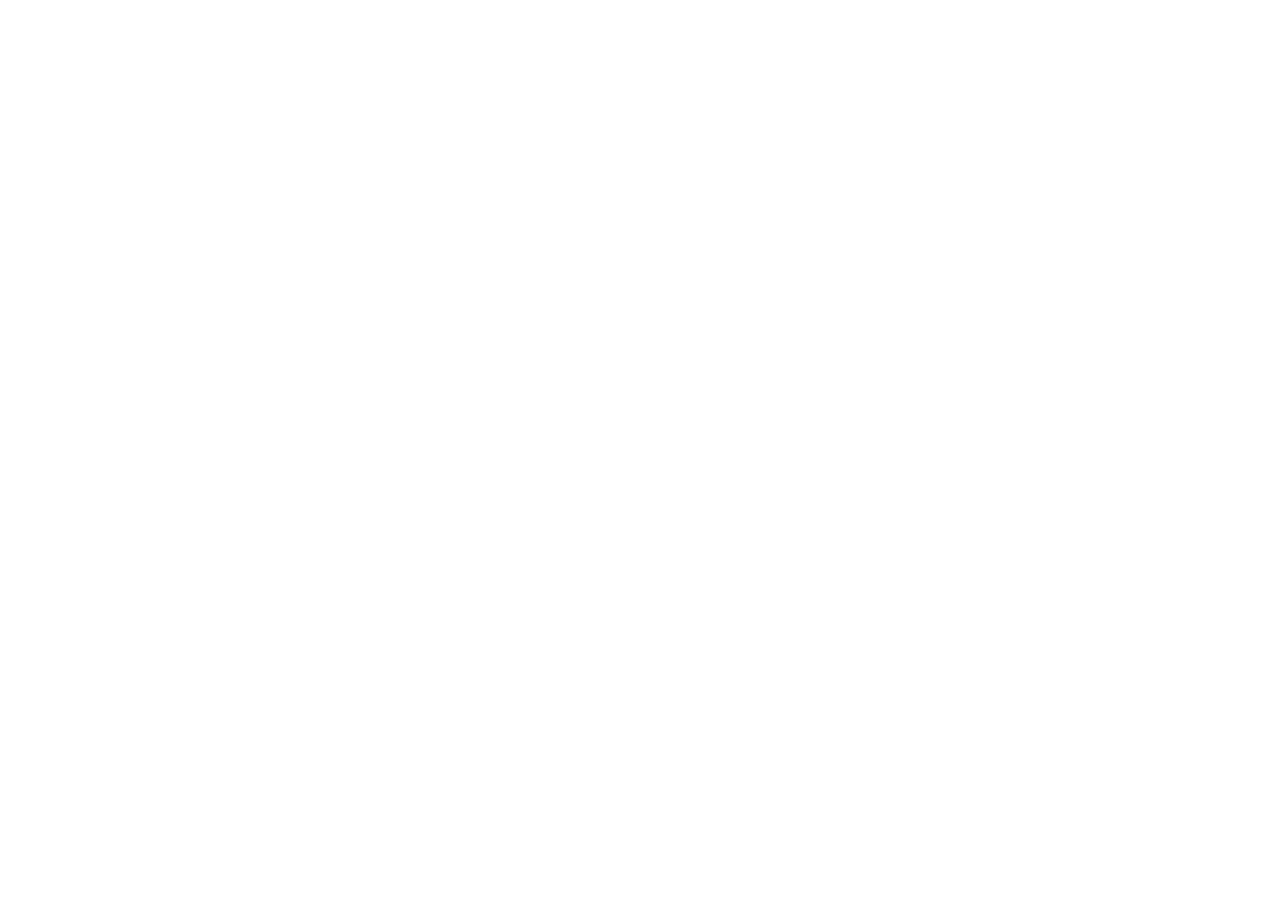
==== index.html @ 3d351c4d "feat: create project" ====
<!DOCTYPE html>
<html lang="en">

<head>
    <meta charset="UTF-8">
    <meta name="viewport" content="width=device-width, initial-scale=1.0">
    <title>Einkaufsliste</title>
    <link rel="stylesheet" href="style.css">
</head>

<body>


    <script src="script.js"></script>
</body>

</html>
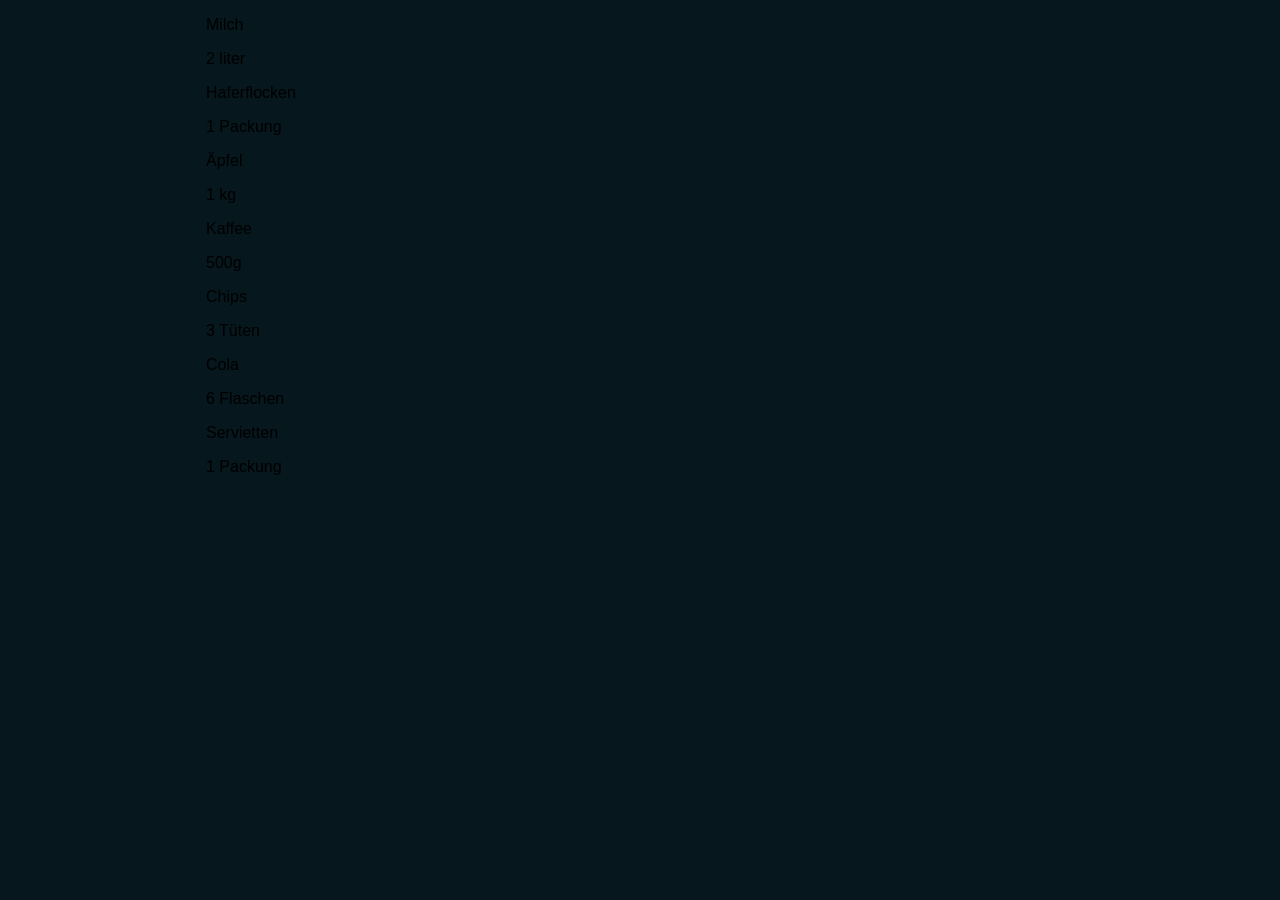
==== commit 970e6030: "feat: create initial page structure" ====
--- a/index.html
+++ b/index.html
@@ -5,13 +5,93 @@
     <meta charset="UTF-8">
     <meta name="viewport" content="width=device-width, initial-scale=1.0">
     <title>Einkaufsliste</title>
-    <link rel="stylesheet" href="style.css">
+
+    <link rel="stylesheet" href="styles/root.css">
+    <link rel="stylesheet" href="styles/standard.css">
+    <link rel="stylesheet" href="styles/style.css">
+    <link rel="stylesheet" href="styles/lists.css">
 </head>
 
 <body>
 
+    <main class="content-width">
 
-    <script src="script.js"></script>
+        <section class="shopping-list" id="shopping-list">
+
+            <div class="list-item" id="list-item">
+                <div class="list-item-inner" id="list-item-inner">
+                    <p class="lit-item-text" id="list-item-text">Milch</p>
+                    <p class="lit-item-quant" id="list-item-quant">2 liter</p>
+
+                </div>
+                <div class="list-item-menu" id="list-item-menu"></div>
+            </div>
+            <div class="list-item" id="list-item">
+                <div class="list-item-inner" id="list-item-inner">
+                    <p class="lit-item-text" id="list-item-text">Haferflocken</p>
+                    <p class="lit-item-quant" id="list-item-quant">1 Packung</p>
+
+                </div>
+                <div class="list-item-menu" id="list-item-menu"></div>
+            </div>
+            <div class="list-item" id="list-item">
+                <div class="list-item-inner" id="list-item-inner">
+                    <p class="lit-item-text" id="list-item-text">Äpfel</p>
+                    <p class="lit-item-quant" id="list-item-quant">1 kg</p>
+
+                </div>
+                <div class="list-item-menu" id="list-item-menu"></div>
+            </div>
+            <div class="list-item" id="list-item">
+                <div class="list-item-inner" id="list-item-inner">
+                    <p class="lit-item-text" id="list-item-text">Kaffee</p>
+                    <p class="lit-item-quant" id="list-item-quant">500g</p>
+
+                </div>
+                <div class="list-item-menu" id="list-item-menu"></div>
+            </div>
+            <div class="list-item" id="list-item">
+                <div class="list-item-inner" id="list-item-inner">
+                    <p class="lit-item-text" id="list-item-text">Chips</p>
+                    <p class="lit-item-quant" id="list-item-quant">3 Tüten</p>
+
+                </div>
+                <div class="list-item-menu" id="list-item-menu"></div>
+            </div>
+            <div class="list-item" id="list-item">
+                <div class="list-item-inner" id="list-item-inner">
+                    <p class="lit-item-text" id="list-item-text">Cola</p>
+                    <p class="lit-item-quant" id="list-item-quant">6 Flaschen</p>
+
+                </div>
+                <div class="list-item-menu" id="list-item-menu"></div>
+            </div>
+            <div class="list-item" id="list-item">
+                <div class="list-item-inner" id="list-item-inner">
+                    <p class="lit-item-text" id="list-item-text">Servietten</p>
+                    <p class="lit-item-quant" id="list-item-quant">1 Packung</p>
+
+                </div>
+                <div class="list-item-menu" id="list-item-menu"></div>
+            </div>
+
+
+        </section>
+
+        <section class="main-menu" id="main-menu">
+
+            <div class="menu-tab" id="menu-tab"></div>
+            <div class="menu-tab" id="menu-tab"></div>
+            <div class="menu-tab" id="menu-tab"></div>
+
+        </section>
+
+    </main>
+
+
+
+
+    <script src="scripts/script.js"></script>
 </body>
 
 </html>
--- a/styles/root.css
+++ b/styles/root.css
@@ -0,0 +1,14 @@
+/* Variablen */
+
+:root {
+    --bg_darkblue_dark: #06171E;
+    --bg_darkblue_light: #09212A;
+
+    --bg_blue_dark: #0D3240;
+    --bg_blue_light: #124658;
+
+    --prime_blue: #6BC1E1;
+
+    --prime_red: #FD5B4F;
+    --sec_red: #FC2D1C;
+}
--- a/styles/standard.css
+++ b/styles/standard.css
@@ -0,0 +1,41 @@
+/* Styling-Standards für die gesamte Seite */
+
+
+html {
+    box-sizing: border-box; 
+    scroll-behavior: smooth;
+}
+
+*, *::before, *::after {
+    box-sizing: inherit;
+}
+
+body {
+    margin: 0; 
+    font-family: Arial, Helvetica, sans-serif;
+    background-color: var(--bg_darkblue_dark);
+}
+
+a {
+    text-decoration: none;
+}
+
+h1 {
+    color: whitesmoke;
+}
+
+h2 {
+    color: var(--prime_blue);
+}
+
+.content-width {
+    max-width: 900px;
+    margin-inline: auto; /* Inhalt horizontal zentrieren */		
+    padding-inline: 1rem;
+} 
+
+.app-content-height {
+    min-height: 100vh; /* Höhe für ältere Browser */
+    min-height: 100dvh; /* Höhe für Mobilgeräte */
+}
+
--- a/styles/style.css
+++ b/styles/style.css
@@ -0,0 +1 @@
+/* Styling für die App */
--- a/styles/lists.css
+++ b/styles/lists.css
@@ -0,0 +1 @@
+/* /* Styling für die App - Einkaufslisten */
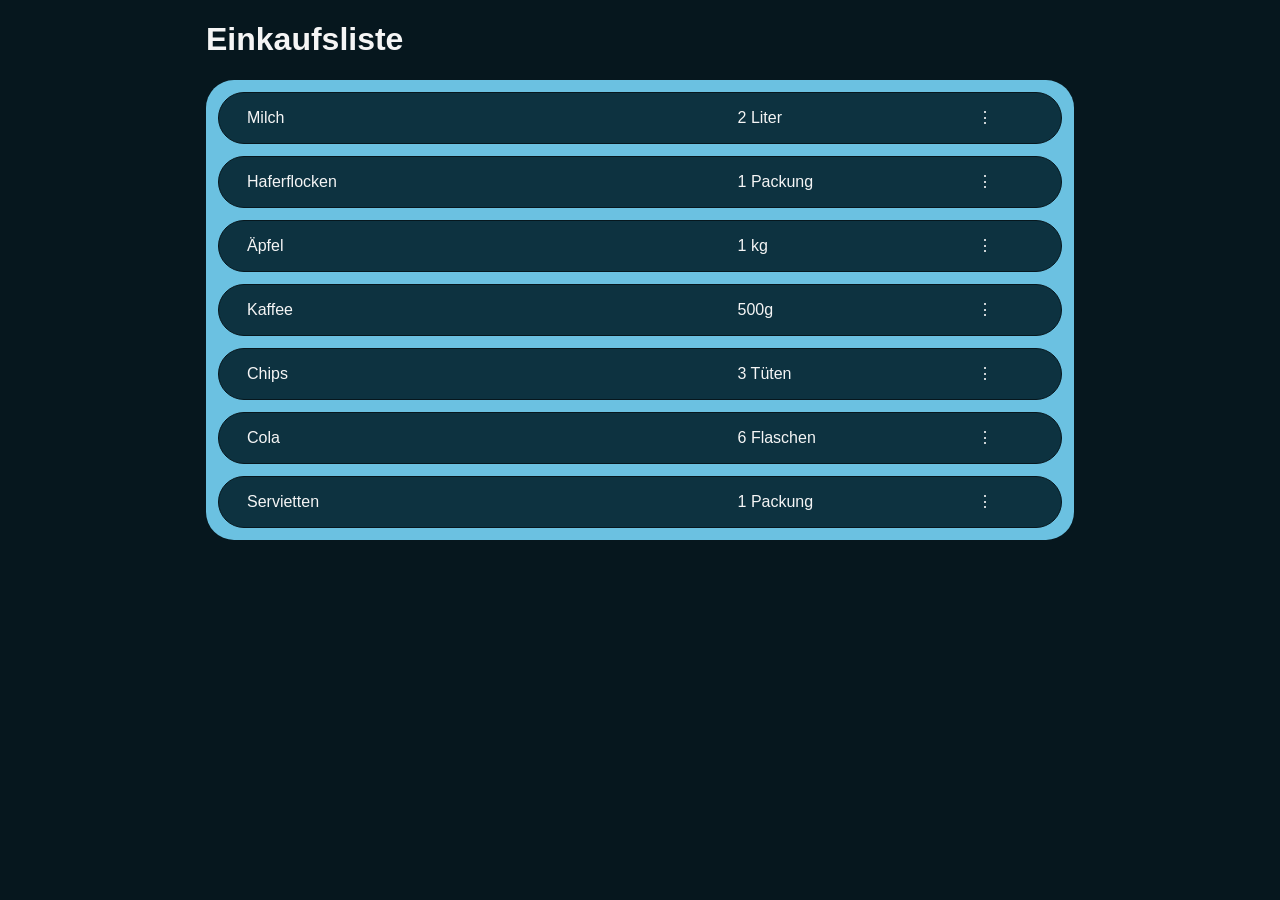
==== commit 50266cd2: "feat: create dummy shopping list" ====
--- a/index.html
+++ b/index.html
@@ -16,63 +16,65 @@
 
     <main class="content-width">
 
+        <h1>Einkaufsliste</h1>
+
         <section class="shopping-list" id="shopping-list">
 
-            <div class="list-item" id="list-item">
-                <div class="list-item-inner" id="list-item-inner">
-                    <p class="lit-item-text" id="list-item-text">Milch</p>
-                    <p class="lit-item-quant" id="list-item-quant">2 liter</p>
+            <div class="list-item">
+                <div class="list-item-entry">
+                    <p class="list-item-text">Milch</p>
+                    <p class="list-item-quant">2 Liter</p>
 
                 </div>
-                <div class="list-item-menu" id="list-item-menu"></div>
+                <div class="list-item-menu">⋮</div>
             </div>
-            <div class="list-item" id="list-item">
-                <div class="list-item-inner" id="list-item-inner">
-                    <p class="lit-item-text" id="list-item-text">Haferflocken</p>
-                    <p class="lit-item-quant" id="list-item-quant">1 Packung</p>
+            <div class="list-item">
+                <div class="list-item-entry">
+                    <p class="list-item-text">Haferflocken</p>
+                    <p class="list-item-quant">1 Packung</p>
 
                 </div>
-                <div class="list-item-menu" id="list-item-menu"></div>
+                <div class="list-item-menu">⋮</div>
             </div>
-            <div class="list-item" id="list-item">
-                <div class="list-item-inner" id="list-item-inner">
-                    <p class="lit-item-text" id="list-item-text">Äpfel</p>
-                    <p class="lit-item-quant" id="list-item-quant">1 kg</p>
+            <div class="list-item">
+                <div class="list-item-entry">
+                    <p class="list-item-text">Äpfel</p>
+                    <p class="list-item-quant">1 kg</p>
 
                 </div>
-                <div class="list-item-menu" id="list-item-menu"></div>
+                <div class="list-item-menu">⋮</div>
             </div>
-            <div class="list-item" id="list-item">
-                <div class="list-item-inner" id="list-item-inner">
-                    <p class="lit-item-text" id="list-item-text">Kaffee</p>
-                    <p class="lit-item-quant" id="list-item-quant">500g</p>
+            <div class="list-item">
+                <div class="list-item-entry">
+                    <p class="list-item-text">Kaffee</p>
+                    <p class="list-item-quant">500g</p>
 
                 </div>
-                <div class="list-item-menu" id="list-item-menu"></div>
+                <div class="list-item-menu">⋮</div>
             </div>
-            <div class="list-item" id="list-item">
-                <div class="list-item-inner" id="list-item-inner">
-                    <p class="lit-item-text" id="list-item-text">Chips</p>
-                    <p class="lit-item-quant" id="list-item-quant">3 Tüten</p>
+            <div class="list-item">
+                <div class="list-item-entry">
+                    <p class="list-item-text">Chips</p>
+                    <p class="list-item-quant">3 Tüten</p>
 
                 </div>
-                <div class="list-item-menu" id="list-item-menu"></div>
+                <div class="list-item-menu">⋮</div>
             </div>
-            <div class="list-item" id="list-item">
-                <div class="list-item-inner" id="list-item-inner">
-                    <p class="lit-item-text" id="list-item-text">Cola</p>
-                    <p class="lit-item-quant" id="list-item-quant">6 Flaschen</p>
+            <div class="list-item">
+                <div class="list-item-entry">
+                    <p class="list-item-text">Cola</p>
+                    <p class="list-item-quant">6 Flaschen</p>
 
                 </div>
-                <div class="list-item-menu" id="list-item-menu"></div>
+                <div class="list-item-menu">⋮</div>
             </div>
-            <div class="list-item" id="list-item">
-                <div class="list-item-inner" id="list-item-inner">
-                    <p class="lit-item-text" id="list-item-text">Servietten</p>
-                    <p class="lit-item-quant" id="list-item-quant">1 Packung</p>
+            <div class="list-item">
+                <div class="list-item-entry">
+                    <p class="list-item-text">Servietten</p>
+                    <p class="list-item-quant">1 Packung</p>
 
                 </div>
-                <div class="list-item-menu" id="list-item-menu"></div>
+                <div class="list-item-menu">⋮</div>
             </div>
 
 
@@ -80,9 +82,9 @@
 
         <section class="main-menu" id="main-menu">
 
-            <div class="menu-tab" id="menu-tab"></div>
-            <div class="menu-tab" id="menu-tab"></div>
-            <div class="menu-tab" id="menu-tab"></div>
+            <div class="menu-tab"></div>
+            <div class="menu-tab"></div>
+            <div class="menu-tab"></div>
 
         </section>
 
--- a/styles/root.css
+++ b/styles/root.css
@@ -8,7 +8,15 @@
     --bg_blue_light: #124658;
 
     --prime_blue: #6BC1E1;
+    --white: whitesmoke;
+
 
     --prime_red: #FD5B4F;
     --sec_red: #FC2D1C;
+
+
+
+    --spacing-base: 28px;
+    --border-radius: var(--spacing-base);
+    --transition: all 225ms ease-in-out;
 }
--- a/styles/standard.css
+++ b/styles/standard.css
@@ -14,6 +14,7 @@
     margin: 0; 
     font-family: Arial, Helvetica, sans-serif;
     background-color: var(--bg_darkblue_dark);
+    color: var(--white);
 }
 
 a {
@@ -21,7 +22,7 @@
 }
 
 h1 {
-    color: whitesmoke;
+    color: var(--white);
 }
 
 h2 {
--- a/styles/lists.css
+++ b/styles/lists.css
@@ -1 +1,85 @@
-/* /* Styling für die App - Einkaufslisten */+/* /* Styling für die App - Einkaufslisten */
+
+.shopping-list {
+    background-color: var(--prime_blue);
+    display: flex;
+    flex-flow: column;
+    gap: 12px;
+    padding: 12px;
+    border-radius: var(--border-radius);
+    overflow: scroll;
+
+}
+
+.list-item {
+    display: flex;
+    background-color: var(--bg_blue_dark);
+    /* background-color: blue; */
+
+    border: 1px solid var(--bg_darkblue_dark);
+    /* border: 1px solid red; */
+    border-radius: var(--border-radius);
+    transition: var(--transition);
+
+
+}
+
+.list-item:hover {
+    background-color: var(--bg_blue_light);
+    cursor: pointer;
+    transition: var(--transition);
+    transform: scale(1.01);
+    filter: brightness(1.05);
+    
+}
+
+.list-item-entry {
+    flex: 1;
+    display: flex;
+    gap: 12px;
+
+}
+/*
+
+--bg_darkblue_dark: #06171E;
+    --bg_darkblue_light: #09212A;
+
+    --bg_blue_dark: #0D3240;
+    --bg_blue_light: #124658;
+
+    --prime_blue: #6BC1E1;
+
+
+
+*/
+
+.list-item-text {
+    flex: 2;
+    padding-left: var(--spacing-base);
+    
+
+}
+
+.list-item-quant {
+    flex: 1;
+
+}
+
+.list-item-menu {
+    width: 10%;
+    display: flex;
+    align-items: center;
+}
+
+.list-item-menu:hover {
+
+}
+
+.main-menu {
+
+}
+
+.menu-tab {
+
+}
+
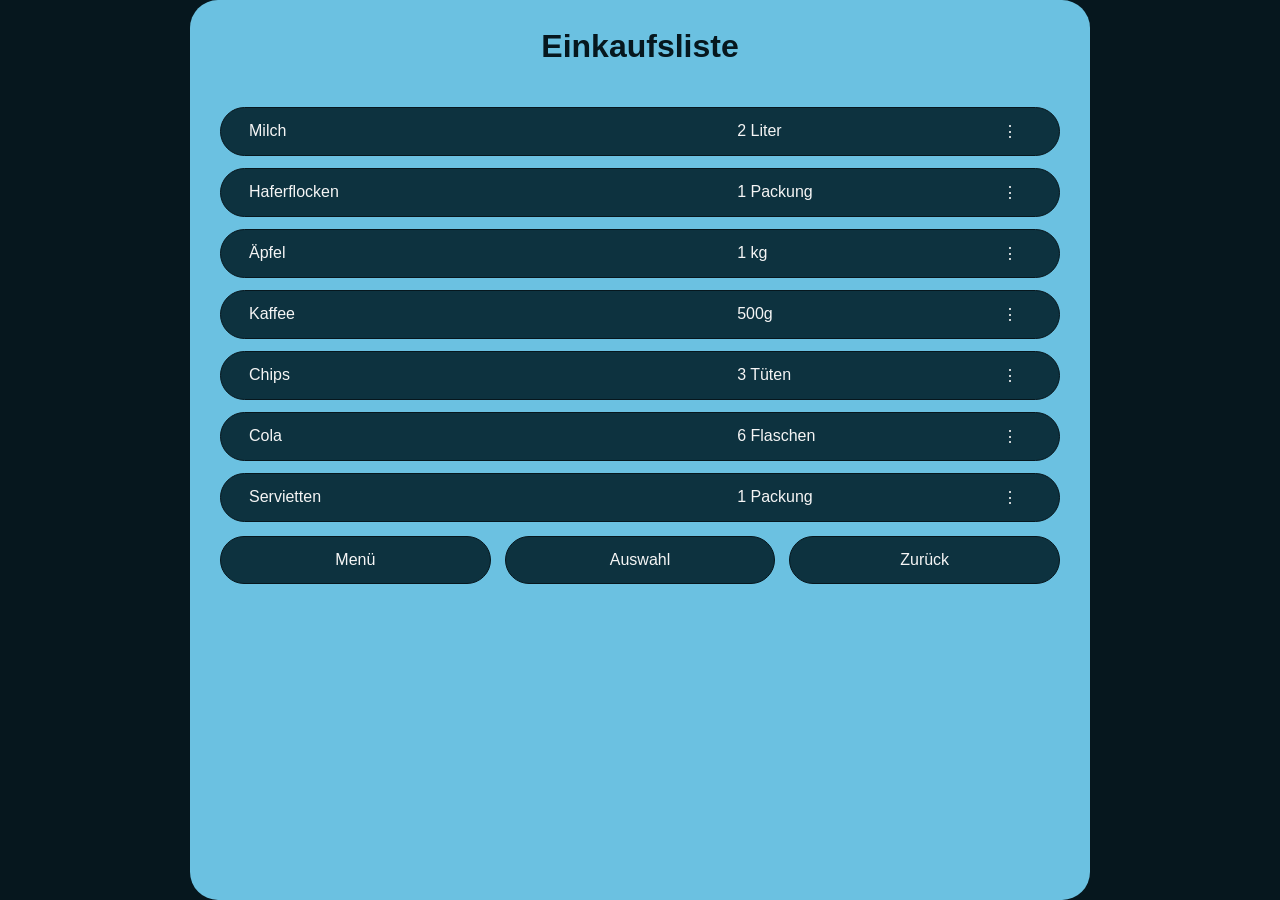
==== commit affecd36: "style: style dummy shopping list" ====
--- a/index.html
+++ b/index.html
@@ -10,13 +10,15 @@
     <link rel="stylesheet" href="styles/standard.css">
     <link rel="stylesheet" href="styles/style.css">
     <link rel="stylesheet" href="styles/lists.css">
+    <link rel="stylesheet" href="styles/responsive.css">
+
 </head>
 
 <body>
 
-    <main class="content-width">
+    <main class="content-width app-content-height shopping-list-main">
 
-        <h1>Einkaufsliste</h1>
+        <h1 class="shopping-list-header">Einkaufsliste</h1>
 
         <section class="shopping-list" id="shopping-list">
 
@@ -26,7 +28,9 @@
                     <p class="list-item-quant">2 Liter</p>
 
                 </div>
-                <div class="list-item-menu">⋮</div>
+                <div class="list-item-menu">
+                    <p>&#8942;</p>
+                </div>
             </div>
             <div class="list-item">
                 <div class="list-item-entry">
@@ -34,7 +38,9 @@
                     <p class="list-item-quant">1 Packung</p>
 
                 </div>
-                <div class="list-item-menu">⋮</div>
+                <div class="list-item-menu">
+                    <p>&#8942;</p>
+                </div>
             </div>
             <div class="list-item">
                 <div class="list-item-entry">
@@ -42,7 +48,9 @@
                     <p class="list-item-quant">1 kg</p>
 
                 </div>
-                <div class="list-item-menu">⋮</div>
+                <div class="list-item-menu">
+                    <p>&#8942;</p>
+                </div>
             </div>
             <div class="list-item">
                 <div class="list-item-entry">
@@ -50,7 +58,9 @@
                     <p class="list-item-quant">500g</p>
 
                 </div>
-                <div class="list-item-menu">⋮</div>
+                <div class="list-item-menu">
+                    <p>&#8942;</p>
+                </div>
             </div>
             <div class="list-item">
                 <div class="list-item-entry">
@@ -58,7 +68,9 @@
                     <p class="list-item-quant">3 Tüten</p>
 
                 </div>
-                <div class="list-item-menu">⋮</div>
+                <div class="list-item-menu">
+                    <p>&#8942;</p>
+                </div>
             </div>
             <div class="list-item">
                 <div class="list-item-entry">
@@ -66,7 +78,9 @@
                     <p class="list-item-quant">6 Flaschen</p>
 
                 </div>
-                <div class="list-item-menu">⋮</div>
+                <div class="list-item-menu">
+                    <p>&#8942;</p>
+                </div>
             </div>
             <div class="list-item">
                 <div class="list-item-entry">
@@ -74,17 +88,25 @@
                     <p class="list-item-quant">1 Packung</p>
 
                 </div>
-                <div class="list-item-menu">⋮</div>
+                <div class="list-item-menu">
+                    <p>&#8942;</p>
+                </div>
             </div>
 
 
         </section>
 
-        <section class="main-menu" id="main-menu">
+        <section class="list-main-menu" id="main-menu">
 
-            <div class="menu-tab"></div>
-            <div class="menu-tab"></div>
-            <div class="menu-tab"></div>
+            <div class="menu-tab">
+                <p>Menü</p>
+            </div>
+            <div class="menu-tab">
+                <p>Auswahl</p>
+            </div>
+            <div class="menu-tab">
+                <p>Zurück</p>
+            </div>
 
         </section>
 
--- a/styles/root.css
+++ b/styles/root.css
@@ -1,22 +1,31 @@
 /* Variablen */
 
 :root {
-    --bg_darkblue_dark: #06171E;
-    --bg_darkblue_light: #09212A;
+    --blue_1: hsl(198, 67%, 7%);
+    --blue_2: hsl(196, 65%, 10%);
 
-    --bg_blue_dark: #0D3240;
-    --bg_blue_light: #124658;
+    --blue_3: hsl(196, 66%, 15%);
+    --blue_4: hsl(195, 66%, 21%);
 
-    --prime_blue: #6BC1E1;
+    --blue_5: hsl(195, 66%, 26%);
+    --blue_6: hsl(195, 66%, 34%);
+
+    --blue_7: hsl(198, 51%, 47%);
+    --blue_8: hsl(197, 55%, 55%);
+   
+    --blue_9: hsl(196, 66%, 65%);
+    --blue_10: hsl(196, 66%, 75%);
+   
     --white: whitesmoke;
-
 
     --prime_red: #FD5B4F;
     --sec_red: #FC2D1C;
+    
+    --xsmall-spacing-base: 7px;
+    --small-spacing-base: 14px;
+    --spacing-base: 28px;
 
+    --border-radius: var(--spacing-base);
 
-
-    --spacing-base: 28px;
-    --border-radius: var(--spacing-base);
-    --transition: all 225ms ease-in-out;
+    --transition: all 175ms ease-in-out;
 }
--- a/styles/standard.css
+++ b/styles/standard.css
@@ -1,5 +1,4 @@
 /* Styling-Standards für die gesamte Seite */
-
 
 html {
     box-sizing: border-box; 
@@ -8,25 +7,18 @@
 
 *, *::before, *::after {
     box-sizing: inherit;
+    margin: 0; 
+    padding: 0;
 }
 
 body {
-    margin: 0; 
     font-family: Arial, Helvetica, sans-serif;
-    background-color: var(--bg_darkblue_dark);
+    background-color: var(--blue_1);
     color: var(--white);
 }
 
 a {
     text-decoration: none;
-}
-
-h1 {
-    color: var(--white);
-}
-
-h2 {
-    color: var(--prime_blue);
 }
 
 .content-width {
--- a/styles/lists.css
+++ b/styles/lists.css
@@ -1,85 +1,93 @@
 /* /* Styling für die App - Einkaufslisten */
 
+.shopping-list-header {
+    text-align: center;
+    color: var(--blue_1);
+    padding: var(--spacing-base);
+}
+
+.shopping-list-main {
+    background-color: var(--white);
+    border-radius: var(--border-radius);
+    background-color: var(--blue_9);
+}
+
 .shopping-list {
-    background-color: var(--prime_blue);
+    
     display: flex;
     flex-flow: column;
     gap: 12px;
-    padding: 12px;
+    padding: var(--small-spacing-base);
     border-radius: var(--border-radius);
-    overflow: scroll;
-
+    overflow: auto;
 }
 
 .list-item {
     display: flex;
-    background-color: var(--bg_blue_dark);
-    /* background-color: blue; */
-
-    border: 1px solid var(--bg_darkblue_dark);
-    /* border: 1px solid red; */
+    padding-block: var(--small-spacing-base);
+    background-color: var(--blue_3);
+    border: 1px solid var(--blue_1);
     border-radius: var(--border-radius);
     transition: var(--transition);
-
-
 }
 
 .list-item:hover {
-    background-color: var(--bg_blue_light);
-    cursor: pointer;
-    transition: var(--transition);
-    transform: scale(1.01);
-    filter: brightness(1.05);
-    
+    background-color: var(--blue_5);
 }
 
 .list-item-entry {
     flex: 1;
     display: flex;
     gap: 12px;
-
 }
-/*
-
---bg_darkblue_dark: #06171E;
-    --bg_darkblue_light: #09212A;
-
-    --bg_blue_dark: #0D3240;
-    --bg_blue_light: #124658;
-
-    --prime_blue: #6BC1E1;
-
-
-
-*/
 
 .list-item-text {
     flex: 2;
     padding-left: var(--spacing-base);
-    
-
 }
 
 .list-item-quant {
     flex: 1;
-
 }
 
 .list-item-menu {
     width: 10%;
     display: flex;
+    justify-content: center;
     align-items: center;
+    padding-right: var(--small-spacing-base);
 }
 
-.list-item-menu:hover {
-
+.list-item-menu p:hover {
+    transform: scale(1.31);
+    filter: brightness(1.15);
+    cursor: pointer;
 }
 
-.main-menu {
-
+.list-main-menu {
+    display: flex;
+    justify-content: center;
+    align-items: center;
+    gap: var(--small-spacing-base);
+    padding-inline: var(--small-spacing-base);;
 }
 
 .menu-tab {
-
+    padding-block: var(--small-spacing-base);
+    border: 1px solid var(--blue_1);
+    border-radius: var(--border-radius);
+    flex: 1;
+    background-color: var(--blue_3);
+    text-align: center;
 }
 
+.menu-tab:hover {
+    background-color: var(--blue_2);
+    cursor: pointer;
+    transform: scale(1.01);
+}
+
+.menu-tab:active {
+    background-color: var(--blue_1);
+    transform: scale(0.99);
+}
